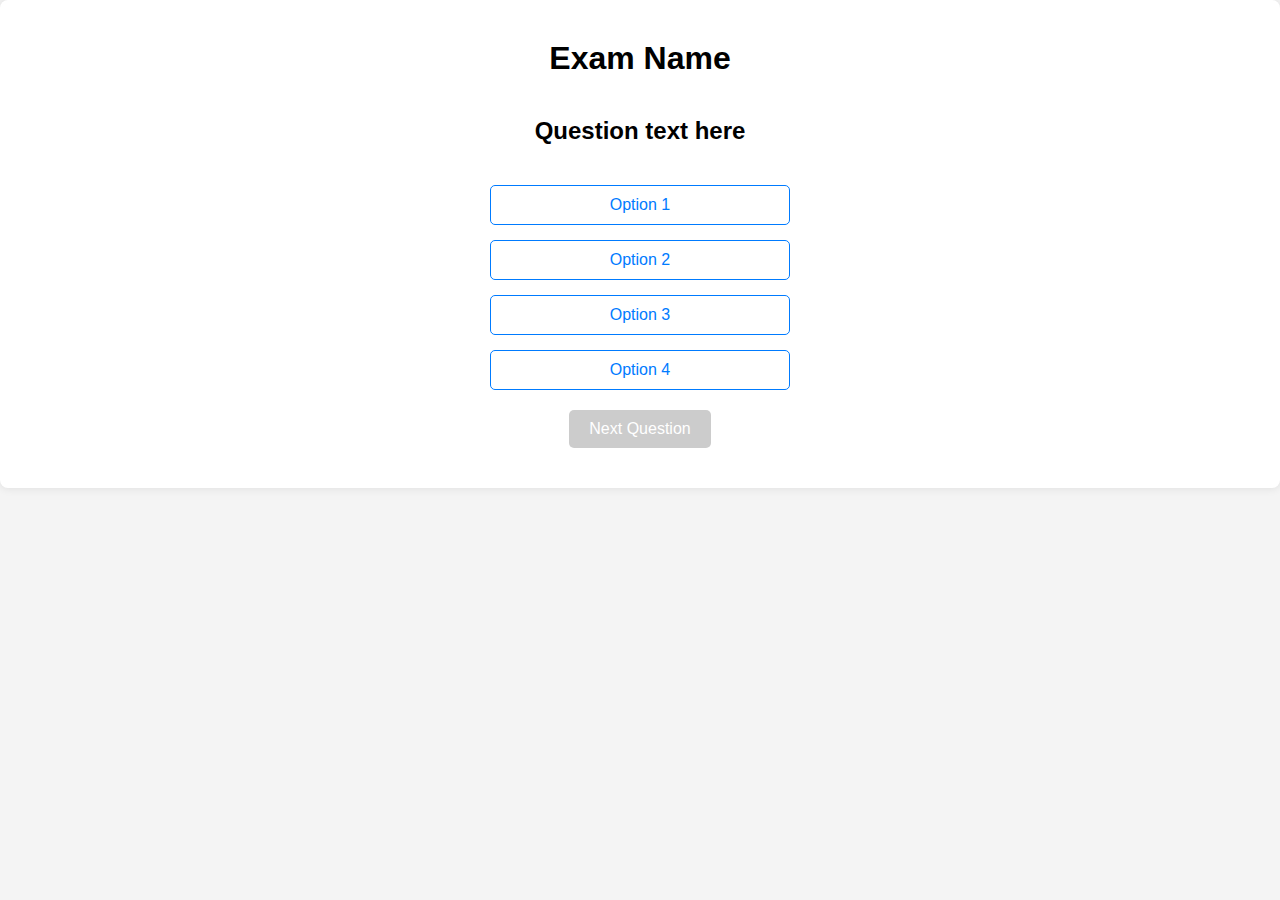
==== exam.html @ 4da8e39b "Initial sutff" ====
<!DOCTYPE html>
<html lang="en">
<head>
    <meta charset="UTF-8">
    <meta name="viewport" content="width=device-width, initial-scale=1.0">
    <title>Exam</title>
    <link rel="stylesheet" href="style.css">
</head>
<body>
    <div class="container">
        <h1 id="exam-title">Exam Name</h1>
        <div id="question-container">
            <!-- Placeholder for questions and options -->
            <h2 id="question-text">Question text here</h2>
            <div id="options">
                <button class="option-btn" onclick="checkAnswer(0)">Option 1</button>
                <button class="option-btn" onclick="checkAnswer(1)">Option 2</button>
                <button class="option-btn" onclick="checkAnswer(2)">Option 3</button>
                <button class="option-btn" onclick="checkAnswer(3)">Option 4</button>
            </div>
        </div>
        <button id="next-question-btn" onclick="nextQuestion()" disabled>Next Question</button>
    </div>

    <script src="script.js"></script>
</body>
</html>
---- style.css ----
/* General Styles */
body {
    font-family: Arial, sans-serif;
    background-color: #f4f4f4;
    margin: 0;
    padding: 0;
}

.container {
    max-width: 100%;
    margin: 0 auto;
    padding: 20px;
    background-color: white;
    box-shadow: 0 0 10px rgba(0, 0, 0, 0.1);
    border-radius: 8px;
}

/* Header Styles */
h1, h2 {
    text-align: center;
    margin: 0;
    padding: 20px 0;
}

/* List Styles */
ul {
    list-style: none;
    padding: 0;
    margin: 0;
}

ul li {
    margin: 15px 0;
    text-align: center;
}

a {
    text-decoration: none;
    color: #333;
    font-size: 18px;
    display: inline-block;
    padding: 10px 20px;
    background-color: #007bff;
    color: white;
    border-radius: 5px;
    transition: background-color 0.3s ease;
}

a:hover {
    background-color: #0056b3;
}

/* Options Styles */
#options {
    display: flex;
    flex-direction: column;
    align-items: center;
    gap: 15px;
    margin: 20px 0;
}

.option-btn {
    width: 90%;
    max-width: 300px;
    padding: 10px 20px;
    font-size: 16px;
    cursor: pointer;
    border: 1px solid #007bff;
    background-color: #fff;
    color: #007bff;
    border-radius: 5px;
    transition: all 0.3s ease;
}

.option-btn:hover {
    background-color: #007bff;
    color: white;
}

#next-question-btn {
    display: block;
    margin: 20px auto;
    padding: 10px 20px;
    font-size: 16px;
    cursor: pointer;
    background-color: #007bff;
    color: white;
    border: none;
    border-radius: 5px;
    transition: background-color 0.3s ease;
}

#next-question-btn:disabled {
    background-color: #cccccc;
    cursor: not-allowed;
}

#next-question-btn:hover:enabled {
    background-color: #0056b3;
}

/* Mobile-Friendly Styles */
@media only screen and (max-width: 600px) {
    .container {
        padding: 15px;
    }

    h1, h2 {
        font-size: 22px;
    }

    a {
        font-size: 16px;
        padding: 8px 15px;
    }

    .option-btn {
        font-size: 14px;
    }

    #next-question-btn {
        font-size: 14px;
    }
}
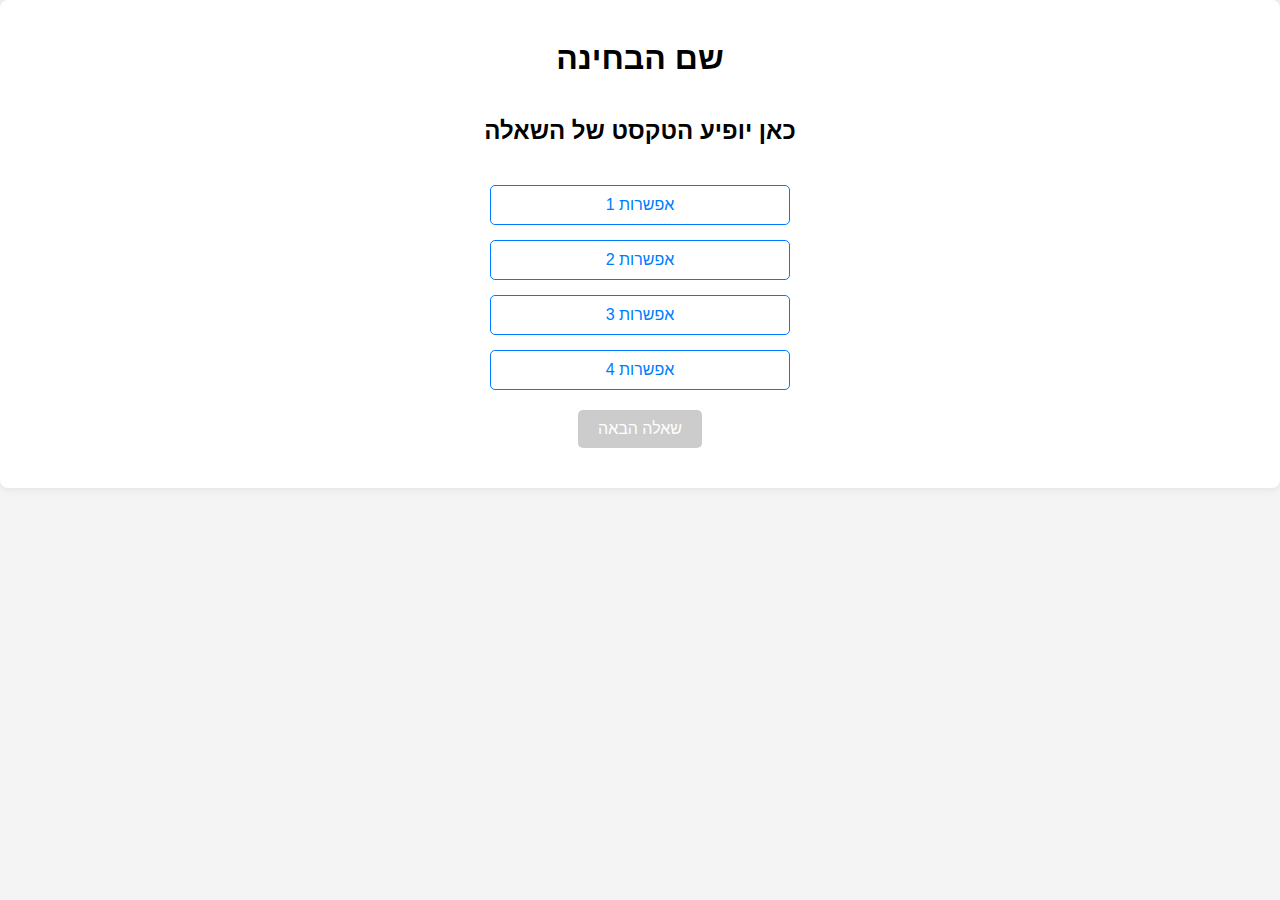
==== commit f63f1a0f: "Fix direction and syntax" ====
--- a/exam.html
+++ b/exam.html
@@ -1,25 +1,25 @@
 <!DOCTYPE html>
-<html lang="en">
+<html lang="he" dir="rtl">
 <head>
     <meta charset="UTF-8">
     <meta name="viewport" content="width=device-width, initial-scale=1.0">
-    <title>Exam</title>
+    <title>בחינה</title>
     <link rel="stylesheet" href="style.css">
 </head>
 <body>
     <div class="container">
-        <h1 id="exam-title">Exam Name</h1>
+        <h1 id="exam-title">שם הבחינה</h1>
         <div id="question-container">
             <!-- Placeholder for questions and options -->
-            <h2 id="question-text">Question text here</h2>
+            <h2 id="question-text">כאן יופיע הטקסט של השאלה</h2>
             <div id="options">
-                <button class="option-btn" onclick="checkAnswer(0)">Option 1</button>
-                <button class="option-btn" onclick="checkAnswer(1)">Option 2</button>
-                <button class="option-btn" onclick="checkAnswer(2)">Option 3</button>
-                <button class="option-btn" onclick="checkAnswer(3)">Option 4</button>
+                <button class="option-btn" onclick="checkAnswer(0)">אפשרות 1</button>
+                <button class="option-btn" onclick="checkAnswer(1)">אפשרות 2</button>
+                <button class="option-btn" onclick="checkAnswer(2)">אפשרות 3</button>
+                <button class="option-btn" onclick="checkAnswer(3)">אפשרות 4</button>
             </div>
         </div>
-        <button id="next-question-btn" onclick="nextQuestion()" disabled>Next Question</button>
+        <button id="next-question-btn" onclick="nextQuestion()" disabled>שאלה הבאה</button>
     </div>
 
     <script src="script.js"></script>
